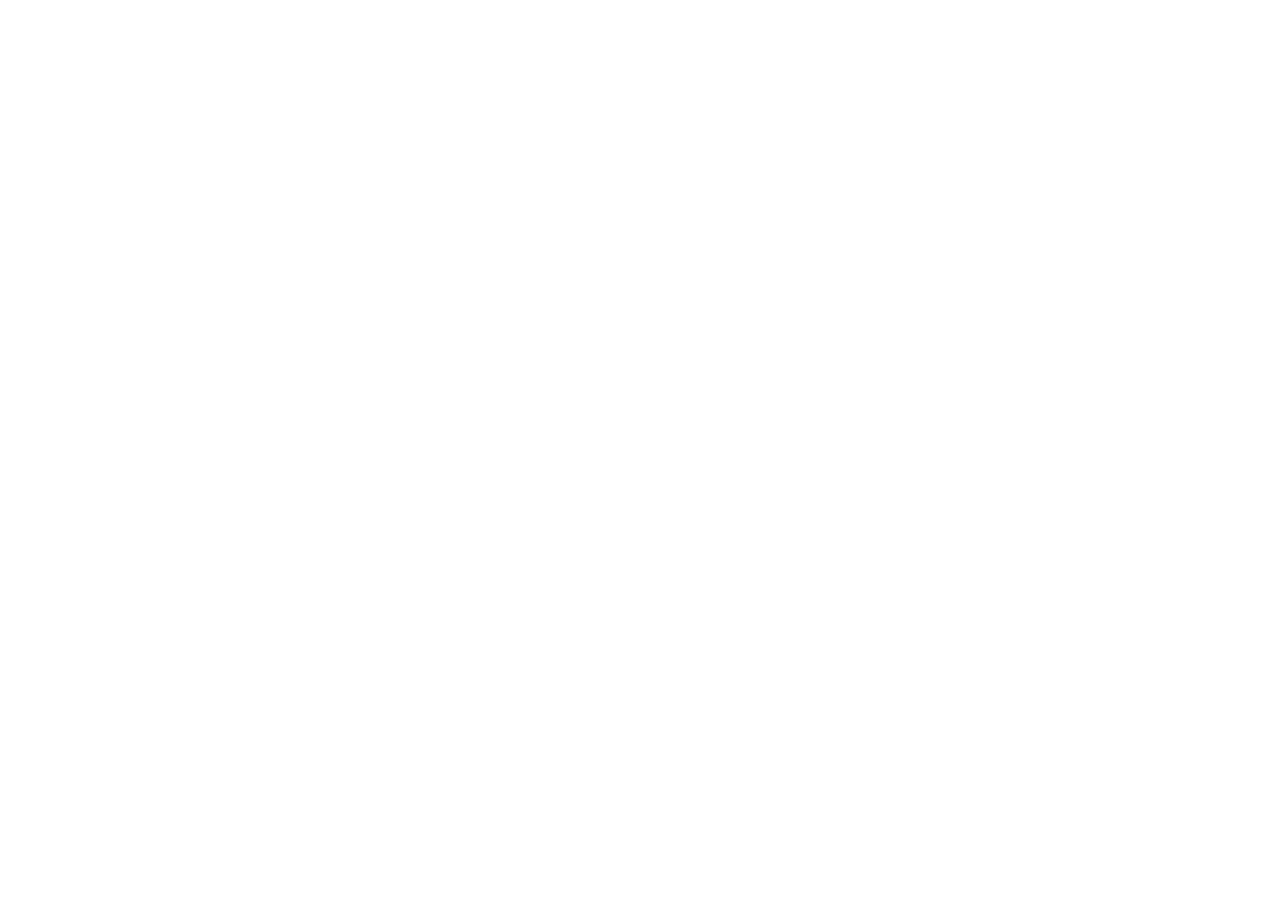
==== index.html @ 313457f8 "first Commit" ====
<!DOCTYPE html>
<html>
<head>
    <meta charset='utf-8'>
    <meta http-equiv='X-UA-Compatible' content='IE=edge'>
    <title>Full Stack Class</title>
    <meta name='viewport' content='width=device-width, initial-scale=1'>
    <link rel='stylesheet' type='text/css' media='screen' href='main.css'>
    <script src='main.js'></script>
</head>
<body>
    
</body>
</html>
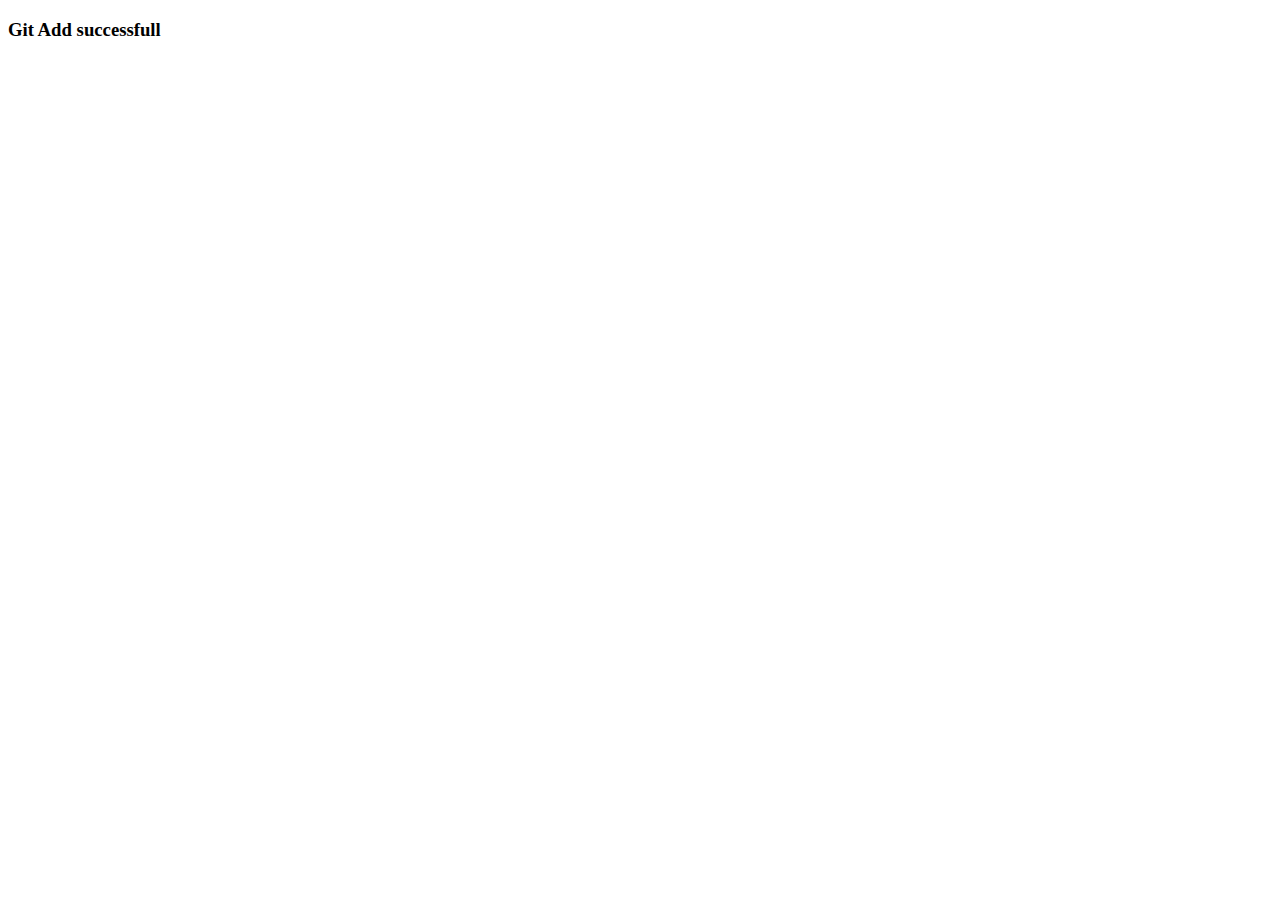
==== commit 7b954cc0: "Success message" ====
--- a/index.html
+++ b/index.html
@@ -9,6 +9,6 @@
     <script src='main.js'></script>
 </head>
 <body>
-    
+    <h3>Git Add successfull</h3>
 </body>
 </html>